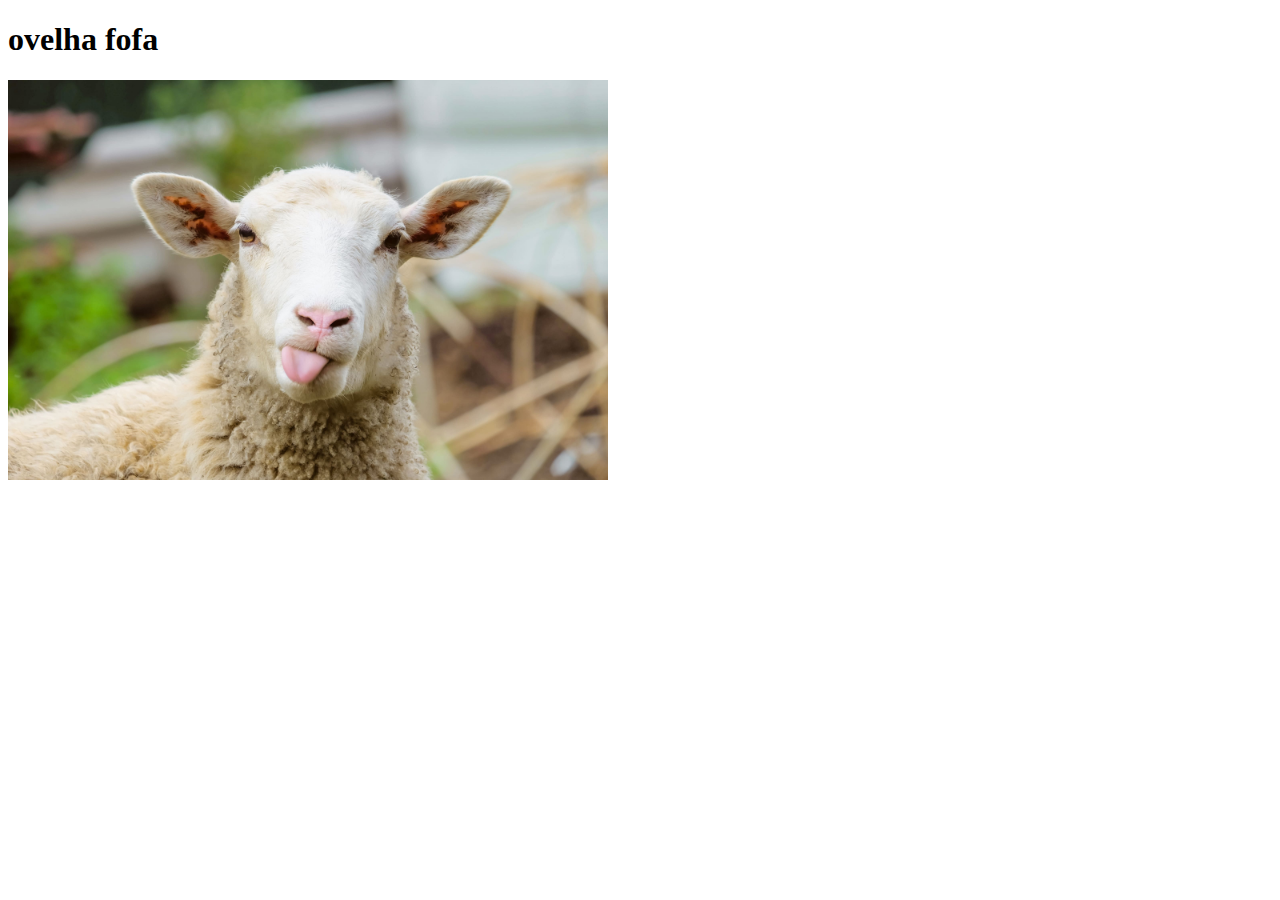
==== index.html @ 3f661c4b "Add files via upload" ====
<!DOCTYPE html>
<html lang="en">
<head>
    <meta charset="UTF-8">
    <meta name="viewport" content="width=<>, initial-scale=1.0">
    <title>Document</title>
</head>
<body>
    <h1>ovelha fofa</h1>
    <img src="ovelha.jpg" width="600" height="400">
</body>
</html>
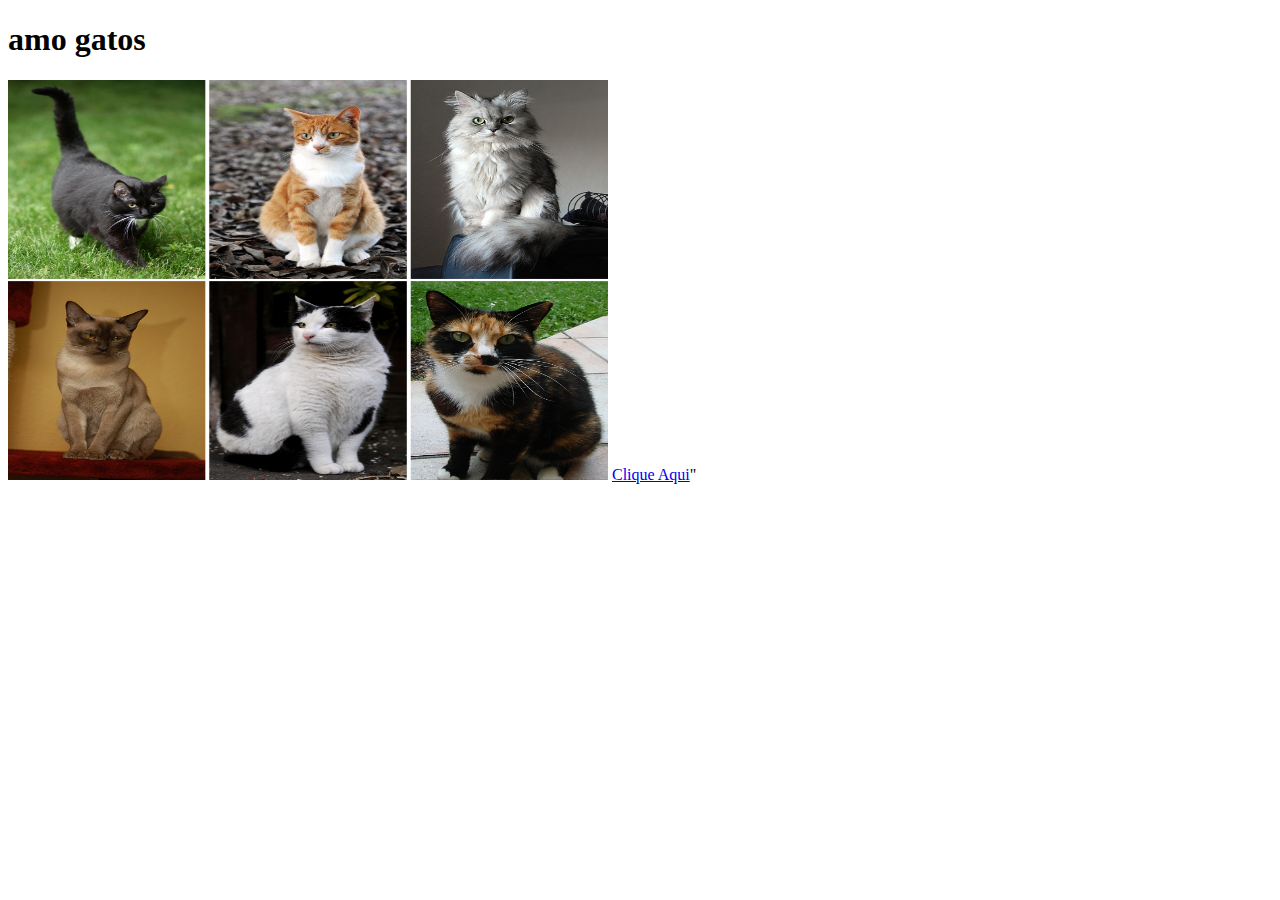
==== commit 8d66e5ba: "Add files via upload" ====
--- a/index.html
+++ b/index.html
@@ -2,11 +2,12 @@
 <html lang="en">
 <head>
     <meta charset="UTF-8">
-    <meta name="viewport" content="width=<>, initial-scale=1.0">
+    <meta name="viewport" content="width=, initial-scale=1.0">
     <title>Document</title>
 </head>
 <body>
-    <h1>ovelha fofa</h1>
-    <img src="ovelha.jpg" width="600" height="400">
+    <h1>amo gatos</h1>
+    <img src="gatos.jpg" width="600" height="400" alt="imagem não está com nome correto ou não foi enviada para o repositório">
+<a href=https://images.app.goo.gl/dN5Ub5R2FuxH2DTbAhttps:>Clique Aqui</a>"
 </body>
 </html>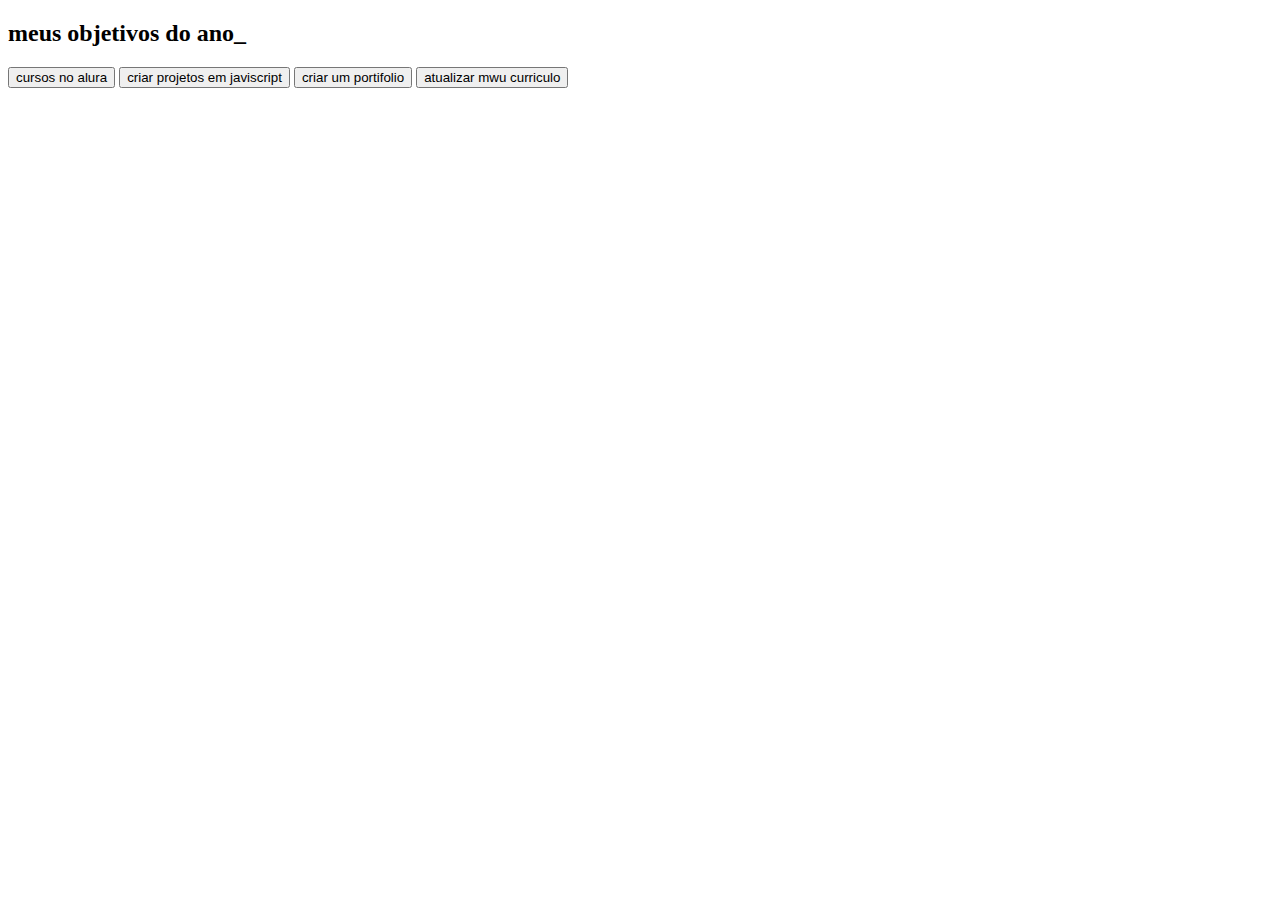
==== commit 5e7eb643: "Add files via upload" ====
--- a/index.html
+++ b/index.html
@@ -1,13 +1,20 @@
 <!DOCTYPE html>
-<html lang="en">
+<html lang="pt-br">
 <head>
     <meta charset="UTF-8">
-    <meta name="viewport" content="width=, initial-scale=1.0">
-    <title>Document</title>
+    <meta name="viewport" content="width=device-width, initial-scale=1.0">
+    <title>meus objetivos do ano</title>
+    <link rel="stylesheet" href="style.css">
 </head>
 <body>
-    <h1>amo gatos</h1>
-    <img src="gatos.jpg" width="600" height="400" alt="imagem não está com nome correto ou não foi enviada para o repositório">
-<a href=https://images.app.goo.gl/dN5Ub5R2FuxH2DTbAhttps:>Clique Aqui</a>"
+    <section class="conteudo-principal">
+<h2 class="titulo-principal">meus objetivos do ano_</h2>
+<div class="botoes">
+    <button class="botao">cursos no alura</button>
+    <button class="botao">criar projetos em javiscript</button>
+    <button class="botao">criar um portifolio</button>
+    <button class="botao">atualizar mwu curriculo</button>
+</div>
+    </section>
 </body>
 </html>--- a/style.css
+++ b/style.css
@@ -0,0 +1,7 @@
+:root(
+    --cor-de-fundo:  #1E1E1E;
+    --verde: #6FFF57;
+    --branco: #FFFFFF;
+    --botao-ativo: #3A375E;
+    --botao-inativo
+)